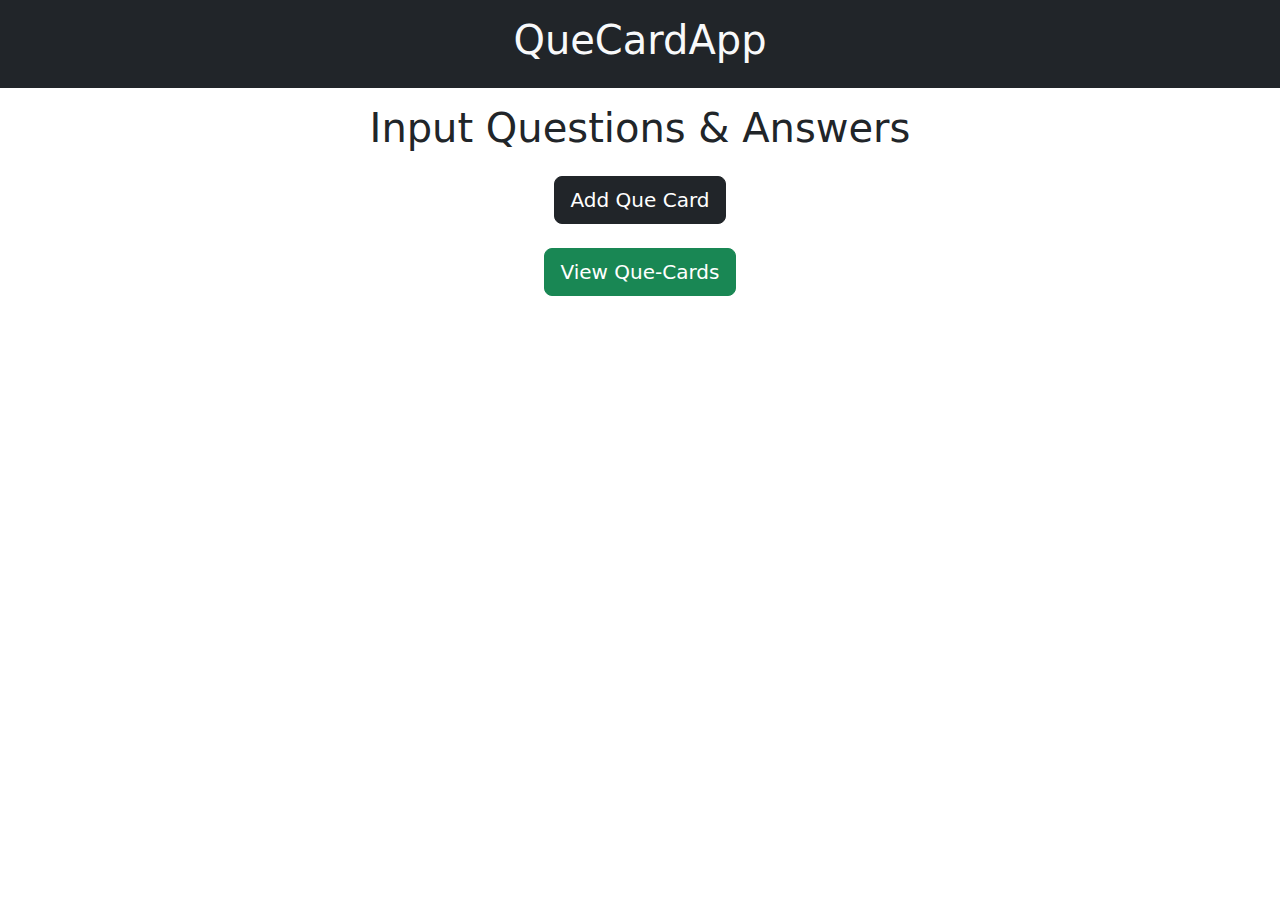
==== QueCardApp/public/index.html @ d9d0ad73 "Added index page with modal" ====
<!DOCTYPE html>
<html lang="en">
<head>
    <meta charset="UTF-8">
    <meta http-equiv="X-UA-Compatible" content="IE=edge">
    <meta name="viewport" content="width=device-width, initial-scale=1.0">
    <meta name="author" content="Nicholas Langley">
    <meta name="description" content="Question Card Application for studying">
    <title>Que-Card Study Sheet</title>
    <link href="/QueCardApp/resources/css/styles.css" rel="stylesheet">
    <link rel="stylesheet" href="https://cdn.jsdelivr.net/npm/bootstrap@5.2.3/dist/css/bootstrap.min.css">
    <script src="https://ajax.googleapis.com/ajax/libs/jquery/3.6.1/jquery.min.js"></script>
</head>
<body>
    <header>
        <div class="row py-3 bg-dark text-light">
            <h1 class="text-center">QueCardApp</h1>
        </div>
    </header>
      <!-- Input form for que cards -->
    <div class="container-fluid w-75 m-auto my-3">
        <div class="row">
            <div class="col text-center">
                <h1 class="mb-4">Input Questions & Answers</h1>
                <button class="btn btn-lg btn-dark" data-bs-toggle="modal" type="button" data-bs-target="#modalForm">Add Que Card</a>
            </div>
        </div>
        <div class="container-fluid">
            <div class="row">
                <div class="col mt-4 text-center">
                    <button class="btn btn-lg btn-success mb-3" type="button" data-bs-toggle="collapse" data-bs-target="#queCardBox" aria-expanded="false" aria-controls="queCardBox">
                    View Que-Cards
                    </button>
                </div>
            <div class="collapse" id="queCardBox">
                
            </div>
        </div>
    </div>
    <div class="modal fade" id="modalForm" tabindex="-1" role="dialog" aria-labelledby="modalTitle" aria-hidden="true">
        <div class="modal-dialog modal-dialog-centered" role="document">
            <div class="modal-content shadow">
                <div class="modal-header">
                    <h5 class="modal-title" id="modalTitle">Fill question information</h5>
                    <button type="button" class="btn-close" id="close" data-bs-dismiss="modal" aria-label="Close"></button>
                </div>
                <div class="modal-body bg-dark">
                    <form id="inputs" class="needs-validation" novalidate="">
                        <div class="form-group mx-2 mb-3">
                            <label for="question" class="text-light mb-3">Question:</label>
                            <input type="text" class="form-control" id="question" required="">
                        </div>
                        <div class="form-group mx-2">
                            <label for="answer" class="text-light mb-3">Answer:</label>
                            <input type="text" class="form-control" id="answer" required="">
                        </div>
                    </form>
                </div>  
                <div class="modal-footer m-auto">
                    <button id="submit" type="submit" class="btn btn-primary" data-toggle="modal" data-target="#modalForm">Submit</button>
                </div>
            </div>
        </div>
    </div>
    <script type="text/javascript" src="/QueCardApp/resources/js/script.js"></script>
    <script type="text/javascript" src="https://cdn.jsdelivr.net/npm/bootstrap@5.2.3/dist/js/bootstrap.bundle.min.js"></script>
</body>
</html>
---- QueCardApp/resources/css/styles.css ----
html, body {
    margin: 0;
}
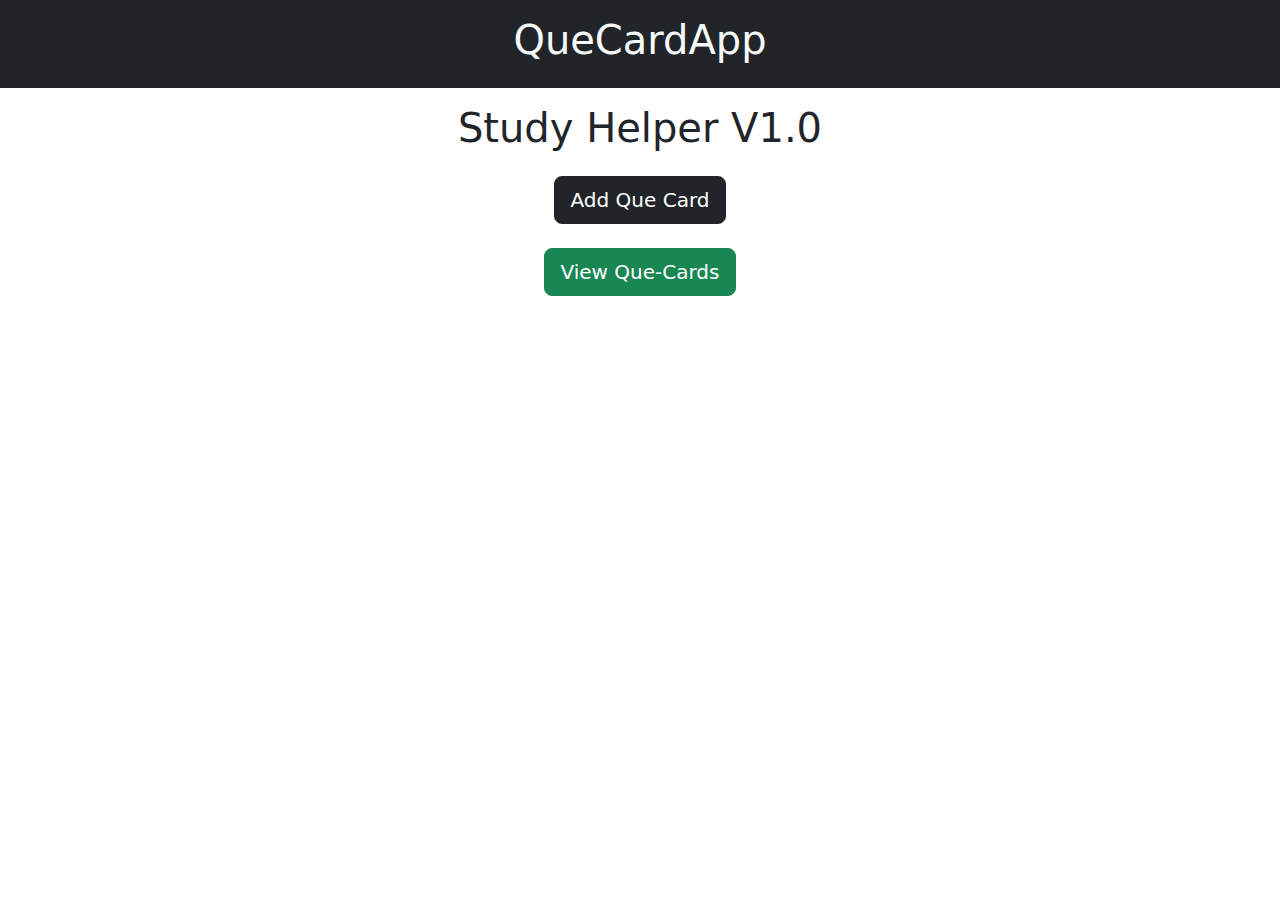
==== commit 4ff825d8: "Fixed modal input" ====
--- a/QueCardApp/public/index.html
+++ b/QueCardApp/public/index.html
@@ -18,34 +18,35 @@
         </div>
     </header>
       <!-- Input form for que cards -->
-    <div class="container-fluid w-75 m-auto my-3">
+    <div class="container-fluid my-3">
         <div class="row">
             <div class="col text-center">
-                <h1 class="mb-4">Input Questions & Answers</h1>
+                <h1 class="mb-4">Study Helper V1.0</h1>
                 <button class="btn btn-lg btn-dark" data-bs-toggle="modal" type="button" data-bs-target="#modalForm">Add Que Card</a>
             </div>
         </div>
-        <div class="container-fluid">
+        <div class="container-fluid m-auto">
             <div class="row">
                 <div class="col mt-4 text-center">
-                    <button class="btn btn-lg btn-success mb-3" type="button" data-bs-toggle="collapse" data-bs-target="#queCardBox" aria-expanded="false" aria-controls="queCardBox">
+                    <button class="btn btn-lg btn-success mb-3" type="button" data-bs-toggle="collapse" data-bs-target="#collapse" aria-expanded="false" aria-controls="collapse">
                     View Que-Cards
                     </button>
                 </div>
-            <div class="collapse" id="queCardBox">
-                
+            <div class="collapse" id="collapse">
+                <div class="d-flex flex-wrap" id="queCardBox">
+
+                </div>
             </div>
         </div>
     </div>
-    <div class="modal fade" id="modalForm" tabindex="-1" role="dialog" aria-labelledby="modalTitle" aria-hidden="true">
+    <div class="modal" id="modalForm" tabindex="-1" role="dialog" aria-labelledby="modalTitle" aria-hidden="true">
         <div class="modal-dialog modal-dialog-centered" role="document">
             <div class="modal-content shadow">
                 <div class="modal-header">
-                    <h5 class="modal-title" id="modalTitle">Fill question information</h5>
+                    <h5 class="modal-title" id="modalTitle">Fill in question information</h5>
                     <button type="button" class="btn-close" id="close" data-bs-dismiss="modal" aria-label="Close"></button>
                 </div>
                 <div class="modal-body bg-dark">
-                    <form id="inputs" class="needs-validation" novalidate="">
                         <div class="form-group mx-2 mb-3">
                             <label for="question" class="text-light mb-3">Question:</label>
                             <input type="text" class="form-control" id="question" required="">
@@ -54,11 +55,9 @@
                             <label for="answer" class="text-light mb-3">Answer:</label>
                             <input type="text" class="form-control" id="answer" required="">
                         </div>
+                        <button id="submit" type="button" data-bs-toggle="modal" class="btn btn-primary">Submit</button>
                     </form>
-                </div>  
-                <div class="modal-footer m-auto">
-                    <button id="submit" type="submit" class="btn btn-primary" data-toggle="modal" data-target="#modalForm">Submit</button>
-                </div>
+                </div> 
             </div>
         </div>
     </div>
